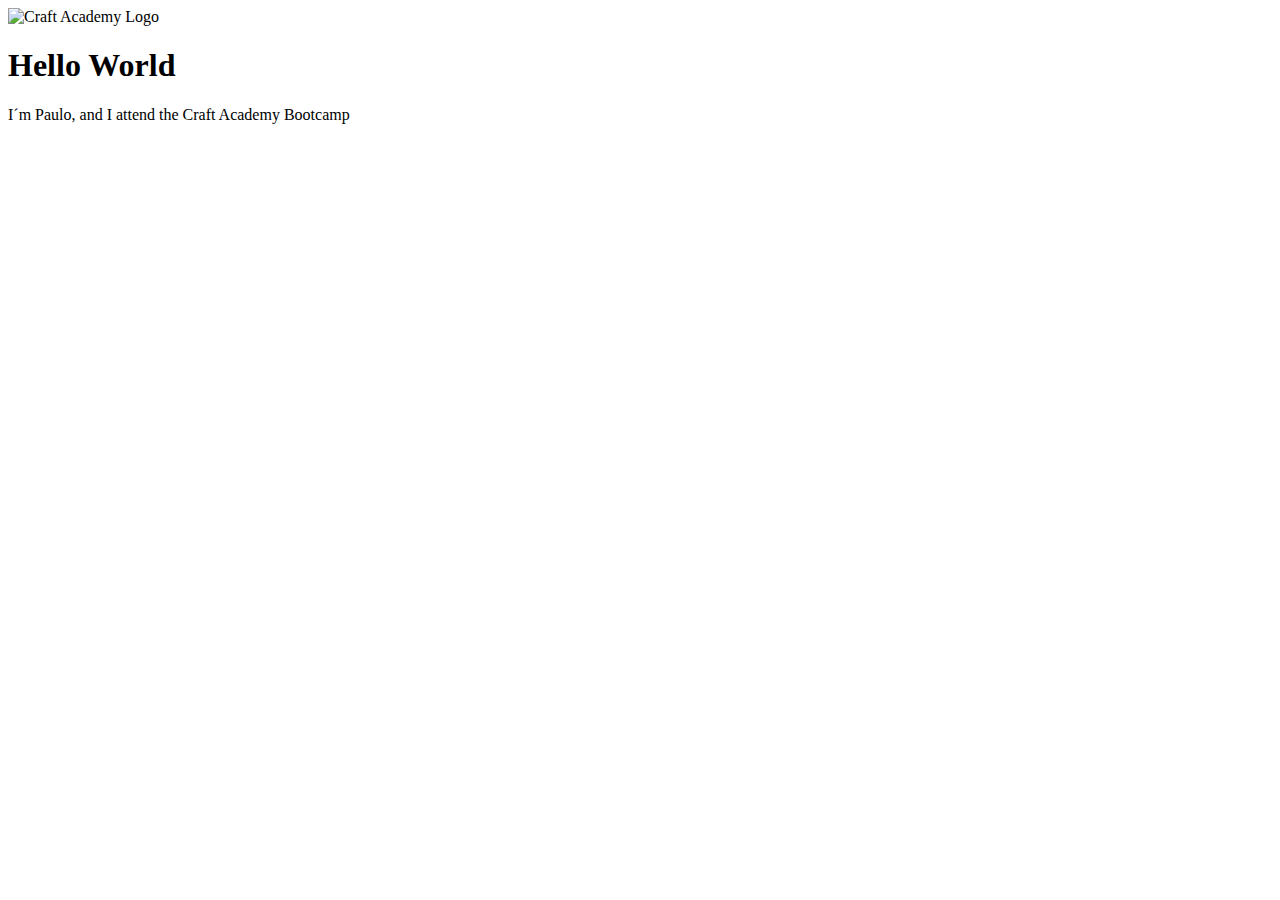
==== index.html @ 5ed216eb "added alttext in image" ====
<!DOCTYPE html>
<html>
  <head>
    <link rel= "stylesheet" href= "style.css">
    <meta charset="utf-8">
    <title>My First 2 Website</title>
  </head>
  <body>
    <img src="images/caloggo.png" alt="Craft Academy Logo">
    <h1>Hello World</h1>
    <p>I´m Paulo, and I attend the Craft Academy Bootcamp</p>
  </body>
</html>
---- style.css ----
[
    color= #0066ff 
 ]
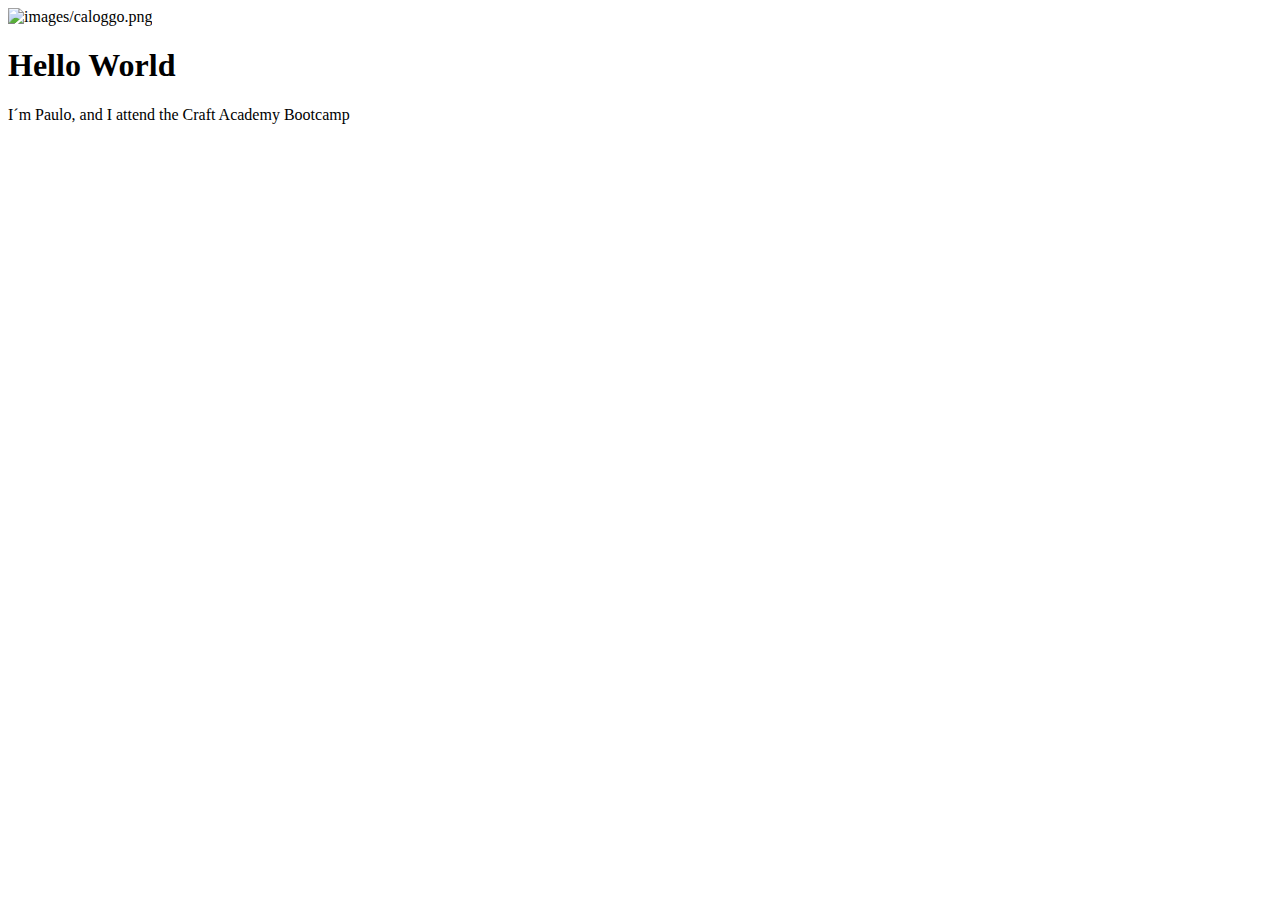
==== commit c7334f0d: "chaged src to alt in image" ====
--- a/index.html
+++ b/index.html
@@ -6,7 +6,7 @@
     <title>My First 2 Website</title>
   </head>
   <body>
-    <img src="images/caloggo.png" alt="Craft Academy Logo">
+    <img alt="images/caloggo.png" alt="Craft Academy Logo">
     <h1>Hello World</h1>
     <p>I´m Paulo, and I attend the Craft Academy Bootcamp</p>
   </body>
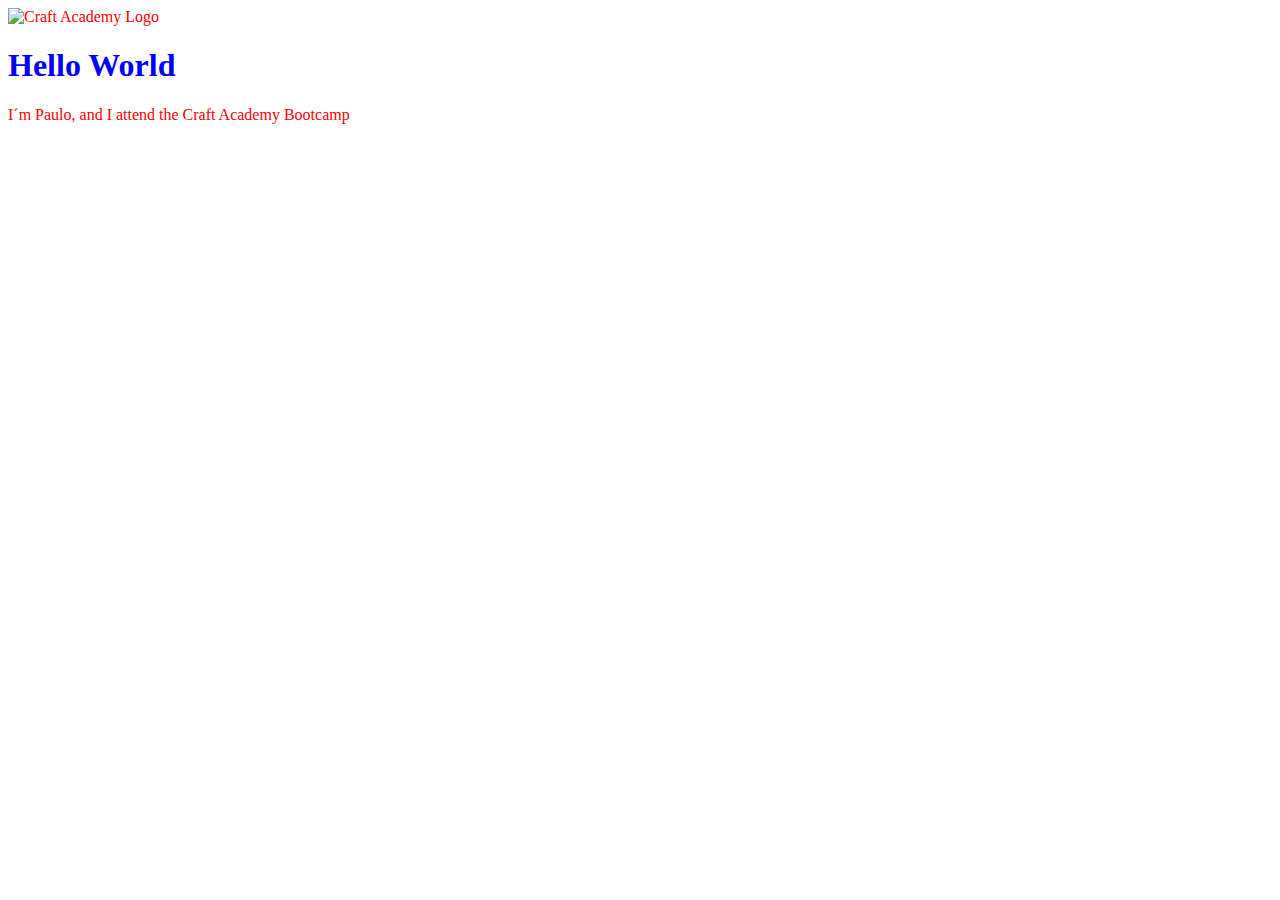
==== commit 546955f2: "chage color on body and h1" ====
--- a/index.html
+++ b/index.html
@@ -6,9 +6,11 @@
     <title>My First 2 Website</title>
   </head>
   <body>
-    <img alt="images/caloggo.png" alt="Craft Academy Logo">
+    <img src="images/caloggo.png" alt="Craft Academy Logo">
     <h1>Hello World</h1>
     <p>I´m Paulo, and I attend the Craft Academy Bootcamp</p>
+
+    
   </body>
 </html>
 
--- a/style.css
+++ b/style.css
@@ -1,3 +1,6 @@
- [
-    color= #0066ff 
- ]+ h1 {
+    color: blue;
+  }
+  body {
+    color: red;
+  }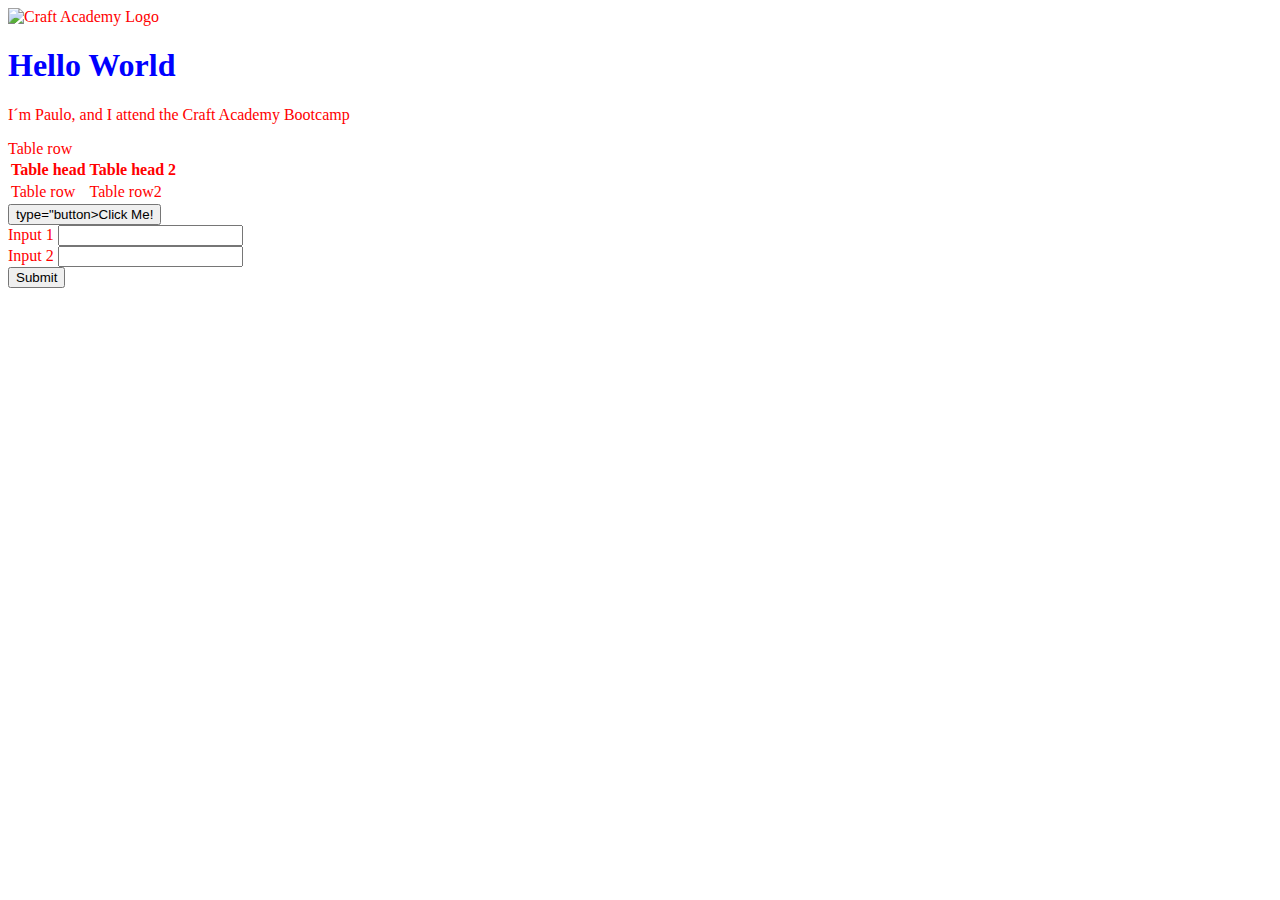
==== commit ba142bf3: "lagt till form" ====
--- a/index.html
+++ b/index.html
@@ -9,6 +9,24 @@
     <img src="images/caloggo.png" alt="Craft Academy Logo">
     <h1>Hello World</h1>
     <p>I´m Paulo, and I attend the Craft Academy Bootcamp</p>
+    <table>
+      <tr>Table row
+        <th>Table head</th>
+        <th>Table head 2</th>
+      </tr>
+      <tr>
+        <td>Table row</td>
+        <td>Table row2</td>
+      </tr>
+    </table>
+    <button> type="button>Click Me!</button>
+
+    <form action="/action_page.php" method="get">
+      Input 1 <Input type="text" name="inp1"><br>
+      Input 2 <Input type="text" name="inp2"><br>
+      <input type="submit" value="Submit">
+    </form>
+    
 
     
   </body>
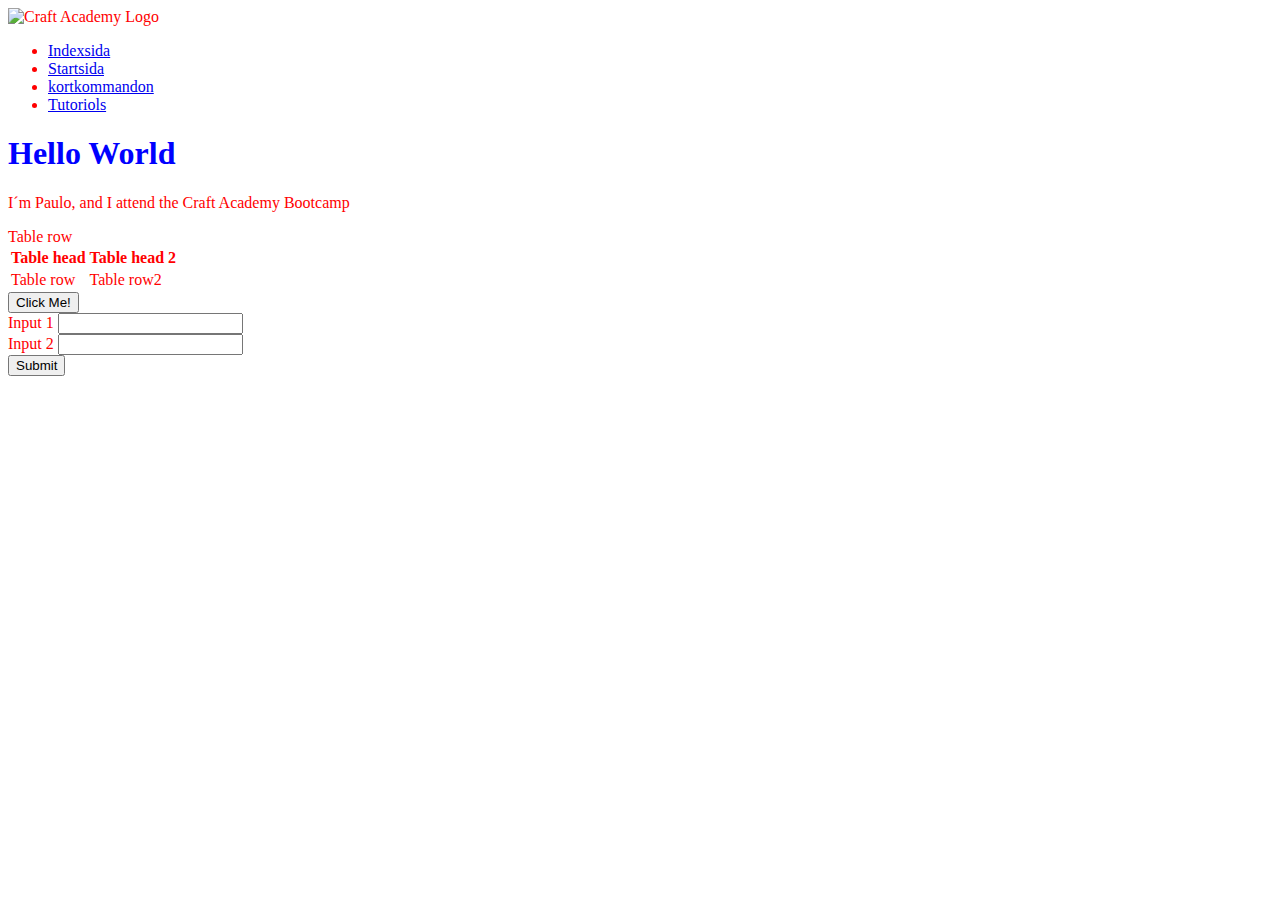
==== commit b9a1746f: "lagt till lite grejer" ====
--- a/index.html
+++ b/index.html
@@ -7,6 +7,15 @@
   </head>
   <body>
     <img src="images/caloggo.png" alt="Craft Academy Logo">
+    <nav class=navbar>
+      <ul>
+        <li><a href="index.html">Indexsida</a></li>
+        <li><a href="startsida.html" class=selected>Startsida</a></li>
+        <li><a href="kortkommandon.html">kortkommandon</a>
+        <li><a href="tutoriols.html">Tutoriols</a></li>
+      </ul>
+    </nav>
+    <link rel= "navbar" href= "navbar.css">
     <h1>Hello World</h1>
     <p>I´m Paulo, and I attend the Craft Academy Bootcamp</p>
     <table>
@@ -19,7 +28,7 @@
         <td>Table row2</td>
       </tr>
     </table>
-    <button> type="button>Click Me!</button>
+    <button type="button"> Click Me!</button>
 
     <form action="/action_page.php" method="get">
       Input 1 <Input type="text" name="inp1"><br>
--- a/navbar.css
+++ b/navbar.css
@@ -0,0 +1,27 @@
+.navbar {}
+
+.navbar ul {
+  list-style: none; 
+  margin: 0; 
+  padding: 0;
+}
+
+.navbar li {
+  display: inline;
+}
+
+.navbar a {
+  text-decoration: none;
+  border: 1px solid transparent; 
+  color: #00f
+}
+
+.navbar a:hover {
+  color: #666; 
+  border-color: #666 transparent;
+}
+
+.navbar a.selected {
+  color: #222; 
+  border-color: #222 transparent;
+}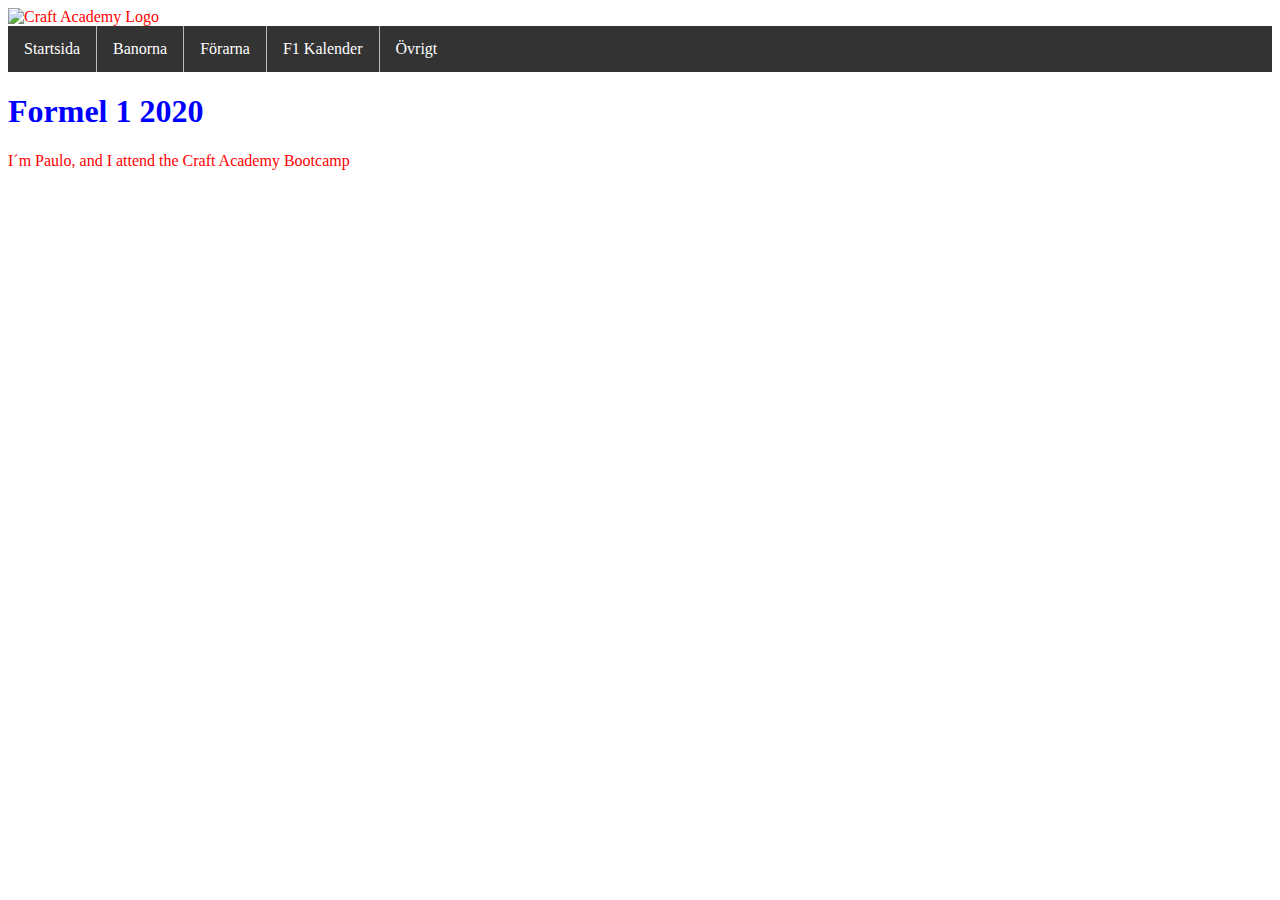
==== commit 75a5179b: "added new features" ====
--- a/index.html
+++ b/index.html
@@ -2,39 +2,65 @@
 <html>
   <head>
     <link rel= "stylesheet" href= "style.css">
+    <link rel= "navbar" href= "navbar.css">
     <meta charset="utf-8">
-    <title>My First 2 Website</title>
+    <img src="images/caloggo.png" alt="Craft Academy Logo">
+    <style>
+      ul {
+        list-style-type: none;
+        margin: 0;
+        padding: 0;
+        overflow: hidden;
+        background-color: #333;
+      }
+      
+      li {
+        float: left;
+        border-right:1px solid #bbb;
+      }
+      
+      li:last-child {
+        border-right: none;
+      }
+      
+      li a {
+        display: block;
+        color: white;
+        text-align: center;
+        padding: 14px 16px;
+        text-decoration: none;
+      }
+      
+      li a:hover:not(.active) {
+        background-color: #111;
+      }
+      
+      .active {
+        background-color: #4CAF50;
+      }
+      </style>
+      <nav class=navbar>
+        <ul>
+          <li><a href="index.html">Startsida</a></li>
+          <li><a href="tracks.html" class=selected>Banorna</a></li>
+          <li><a href="drivers.html">Förarna</a>
+          <li><a href="calender.html">F1 Kalender</a></li>
+          <li><a href="others.html"> Övrigt</a></li>
+        </ul>
+      </nav>
+
+    <title>Min F1</title>
   </head>
+
   <body>
-    <img src="images/caloggo.png" alt="Craft Academy Logo">
-    <nav class=navbar>
-      <ul>
-        <li><a href="index.html">Indexsida</a></li>
-        <li><a href="startsida.html" class=selected>Startsida</a></li>
-        <li><a href="kortkommandon.html">kortkommandon</a>
-        <li><a href="tutoriols.html">Tutoriols</a></li>
-      </ul>
-    </nav>
-    <link rel= "navbar" href= "navbar.css">
-    <h1>Hello World</h1>
+    
+
+    
+
+    <h1>Formel 1 2020</h1>
     <p>I´m Paulo, and I attend the Craft Academy Bootcamp</p>
-    <table>
-      <tr>Table row
-        <th>Table head</th>
-        <th>Table head 2</th>
-      </tr>
-      <tr>
-        <td>Table row</td>
-        <td>Table row2</td>
-      </tr>
-    </table>
-    <button type="button"> Click Me!</button>
 
-    <form action="/action_page.php" method="get">
-      Input 1 <Input type="text" name="inp1"><br>
-      Input 2 <Input type="text" name="inp2"><br>
-      <input type="submit" value="Submit">
-    </form>
+    <iframe width="560" height="315" src="https://www.youtube.com/embed/Vyn2PqMfC78" frameborder="0" allow="accelerometer; autoplay; encrypted-media; gyroscope; picture-in-picture" allowfullscreen></iframe>
     
 
     
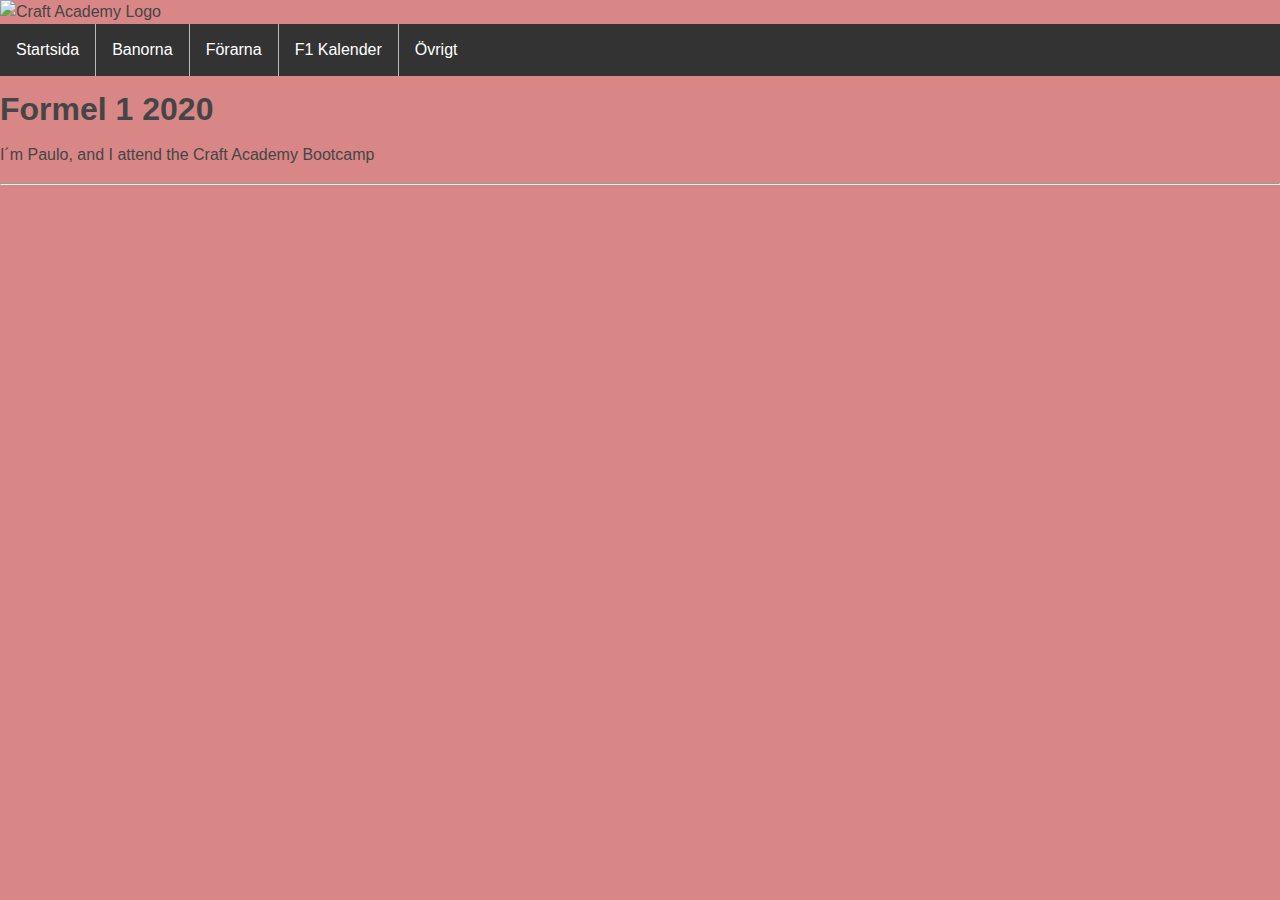
==== commit e95a94c8: "added new features" ====
--- a/index.html
+++ b/index.html
@@ -53,12 +53,12 @@
   </head>
 
   <body>
-    
-
-    
-
+    <link rel= "stylesheet" href= "style.css">
     <h1>Formel 1 2020</h1>
     <p>I´m Paulo, and I attend the Craft Academy Bootcamp</p>
+
+    <hr>
+    
 
     <iframe width="560" height="315" src="https://www.youtube.com/embed/Vyn2PqMfC78" frameborder="0" allow="accelerometer; autoplay; encrypted-media; gyroscope; picture-in-picture" allowfullscreen></iframe>
     
--- a/style.css
+++ b/style.css
@@ -1,6 +1,33 @@
- h1 {
-    color: blue;
+body {
+  padding : 0;
+  margin : 0;
+  font : 1.0em sans-serif;
+  line-height : 1.5em;
+  background : rgb(216, 134, 134);
+  color : #454545;
   }
-  body {
-    color: red;
-  }+
+.h1 {
+  color : #95fc0f;
+  }
+
+.logo {
+    float : left;
+    width : 180px;
+    padding : 10px 0 11px 10px;
+    }
+  
+.p {
+    color : rgb(235, 39, 218);
+    background : inherit;
+    }
+  
+.container {
+    width: 1000px;
+    margin: auto
+    }
+
+  .h2 {
+    color : #FFFCD1;
+    background : inherit;
+    }--- a/style.css
+++ b/style.css
@@ -1,6 +1,33 @@
- h1 {
-    color: blue;
+body {
+  padding : 0;
+  margin : 0;
+  font : 1.0em sans-serif;
+  line-height : 1.5em;
+  background : rgb(216, 134, 134);
+  color : #454545;
   }
-  body {
-    color: red;
-  }+
+.h1 {
+  color : #95fc0f;
+  }
+
+.logo {
+    float : left;
+    width : 180px;
+    padding : 10px 0 11px 10px;
+    }
+  
+.p {
+    color : rgb(235, 39, 218);
+    background : inherit;
+    }
+  
+.container {
+    width: 1000px;
+    margin: auto
+    }
+
+  .h2 {
+    color : #FFFCD1;
+    background : inherit;
+    }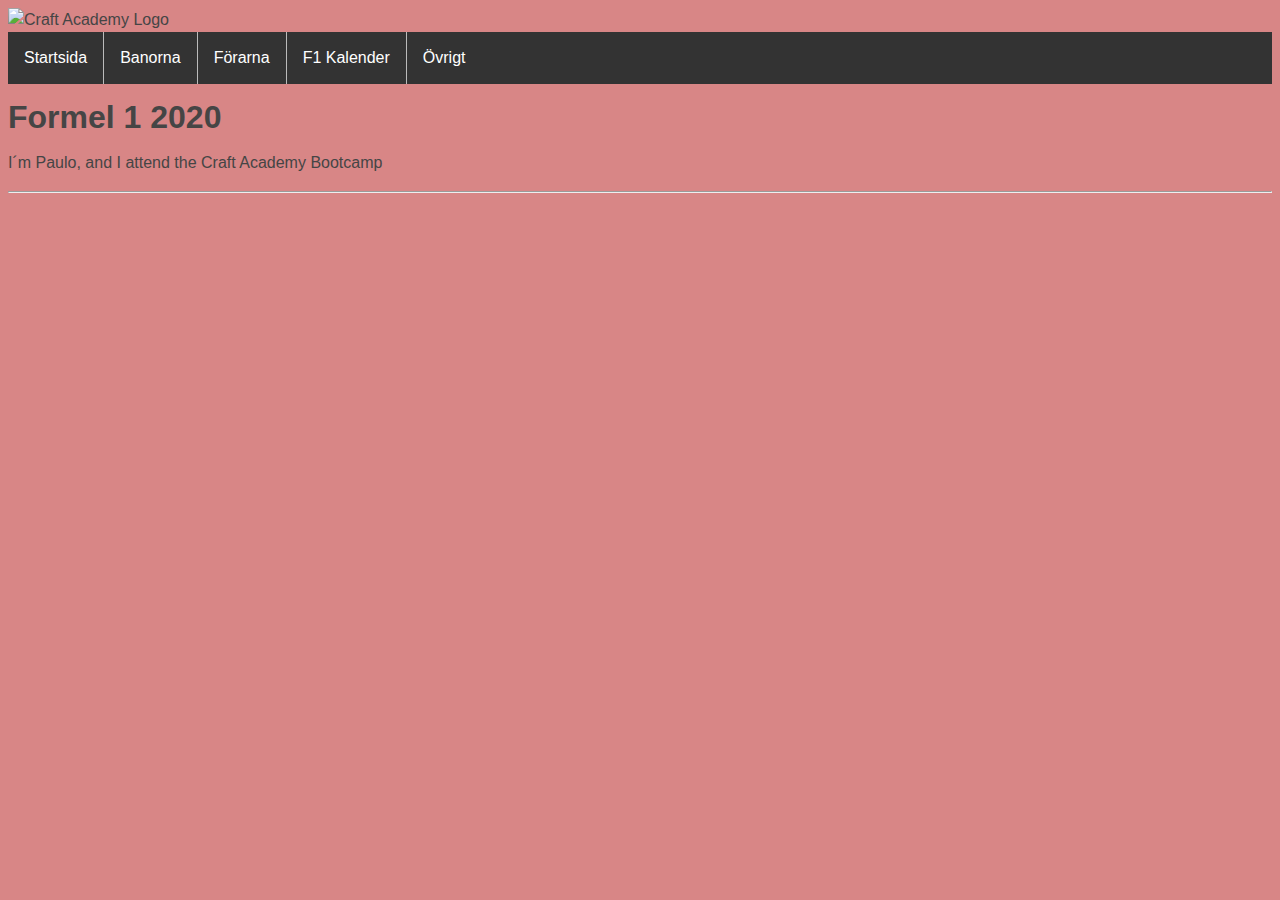
==== commit c32d7070: "update link hoover color" ====
--- a/index.html
+++ b/index.html
@@ -32,7 +32,7 @@
       }
       
       li a:hover:not(.active) {
-        background-color: #111;
+        background-color: rgb(144, 240, 18);
       }
       
       .active {
--- a/style.css
+++ b/style.css
@@ -1,6 +1,6 @@
 body {
-  padding : 0;
-  margin : 0;
+  padding : 70;
+  margin : 60;
   font : 1.0em sans-serif;
   line-height : 1.5em;
   background : rgb(216, 134, 134);
@@ -23,7 +23,7 @@
     }
   
 .container {
-    width: 1000px;
+    width: 900px;
     margin: auto
     }
 
--- a/style.css
+++ b/style.css
@@ -1,6 +1,6 @@
 body {
-  padding : 0;
-  margin : 0;
+  padding : 70;
+  margin : 60;
   font : 1.0em sans-serif;
   line-height : 1.5em;
   background : rgb(216, 134, 134);
@@ -23,7 +23,7 @@
     }
   
 .container {
-    width: 1000px;
+    width: 900px;
     margin: auto
     }
 
